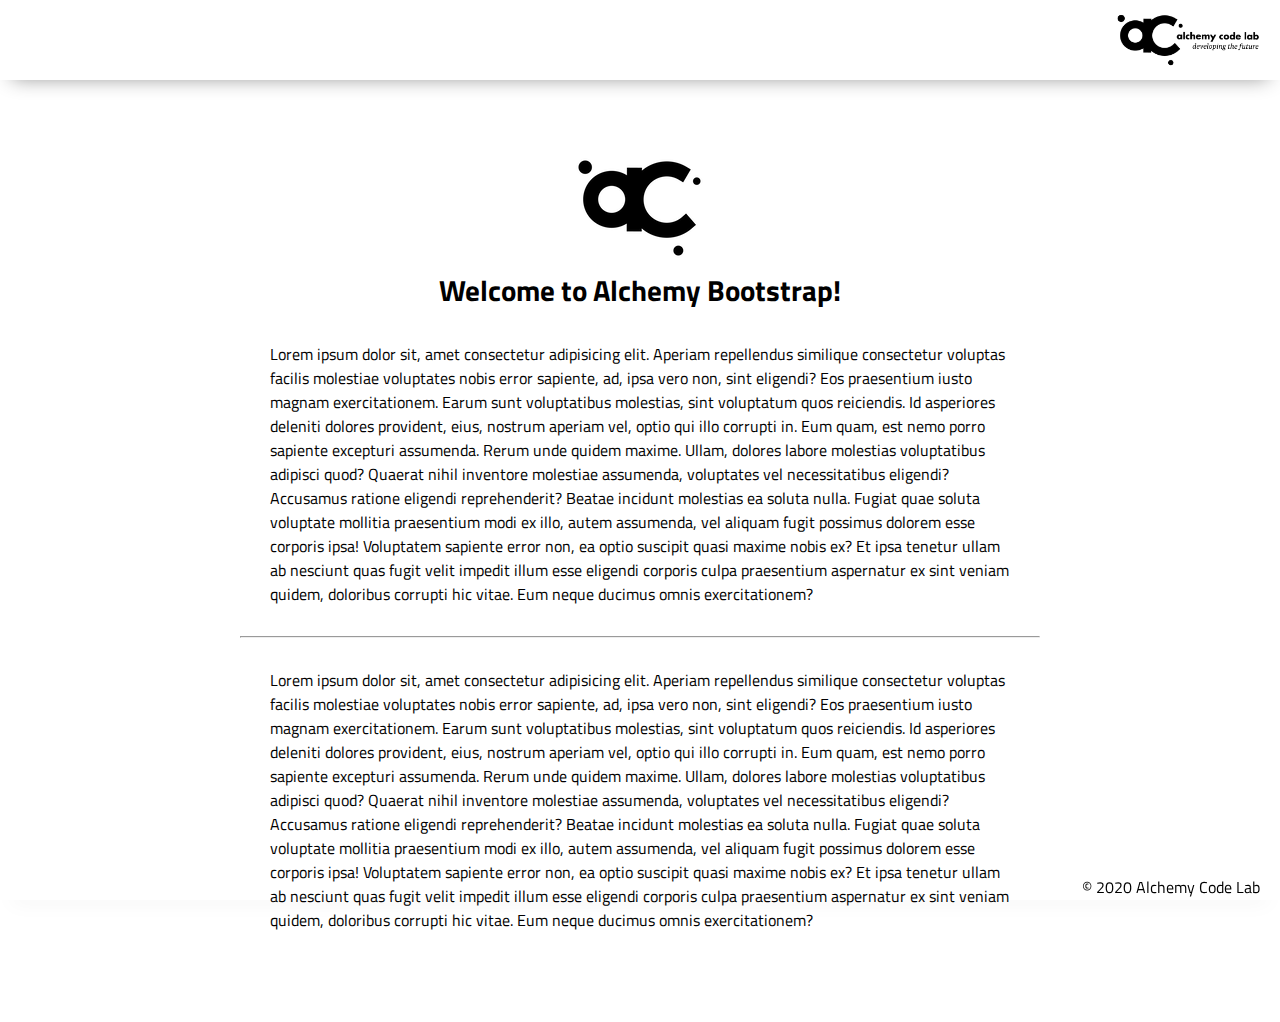
==== index.html @ eac63830 "Initial commit" ====
<!DOCTYPE html>
<html lang="en">

<head>
    <meta charset="UTF-8">
    <meta name="viewport" content="width=device-width, initial-scale=1.0">
    <meta http-equiv="X-UA-Compatible" content="ie=edge">
    <link href="https://fonts.googleapis.com/css2?family=Titillium+Web:wght@300&display=swap" rel="stylesheet">
    <link rel="stylesheet" href="styles/reset.css">
    <link rel="stylesheet" href="styles/style.css">
    <link rel="stylesheet" href="styles/home.css">
    <title>Document</title>
</head>

<body>
    <header>
        <div class="gutter-right logo">
            <img src="assets/big-logo.png"/>
        </div>
    </header>
    <main>
        <section class="main-section">
            <img class="main-logo" src="assets/alchemy-logo.png"/>
            <h2>
                Welcome to Alchemy Bootstrap!
            </h2>

            <content>
            <p>
                Lorem ipsum dolor sit, amet consectetur adipisicing elit. Aperiam repellendus similique consectetur voluptas facilis molestiae voluptates nobis error sapiente, ad, ipsa vero non, sint eligendi? Eos praesentium iusto magnam exercitationem.
                Earum sunt voluptatibus molestias, sint voluptatum quos reiciendis. Id asperiores deleniti dolores provident, eius, nostrum aperiam vel, optio qui illo corrupti in. Eum quam, est nemo porro sapiente excepturi assumenda.
                Rerum unde quidem maxime. Ullam, dolores labore molestias voluptatibus adipisci quod? Quaerat nihil inventore molestiae assumenda, voluptates vel necessitatibus eligendi? Accusamus ratione eligendi reprehenderit? Beatae incidunt molestias ea soluta nulla.
                Fugiat quae soluta voluptate mollitia praesentium modi ex illo, autem assumenda, vel aliquam fugit possimus dolorem esse corporis ipsa! Voluptatem sapiente error non, ea optio suscipit quasi maxime nobis ex?
                Et ipsa tenetur ullam ab nesciunt quas fugit velit impedit illum esse eligendi corporis culpa praesentium aspernatur ex sint veniam quidem, doloribus corrupti hic vitae. Eum neque ducimus omnis exercitationem?
            </p>
            <hr />
            <p>
                Lorem ipsum dolor sit, amet consectetur adipisicing elit. Aperiam repellendus similique consectetur voluptas facilis molestiae voluptates nobis error sapiente, ad, ipsa vero non, sint eligendi? Eos praesentium iusto magnam exercitationem.
                Earum sunt voluptatibus molestias, sint voluptatum quos reiciendis. Id asperiores deleniti dolores provident, eius, nostrum aperiam vel, optio qui illo corrupti in. Eum quam, est nemo porro sapiente excepturi assumenda.
                Rerum unde quidem maxime. Ullam, dolores labore molestias voluptatibus adipisci quod? Quaerat nihil inventore molestiae assumenda, voluptates vel necessitatibus eligendi? Accusamus ratione eligendi reprehenderit? Beatae incidunt molestias ea soluta nulla.
                Fugiat quae soluta voluptate mollitia praesentium modi ex illo, autem assumenda, vel aliquam fugit possimus dolorem esse corporis ipsa! Voluptatem sapiente error non, ea optio suscipit quasi maxime nobis ex?
                Et ipsa tenetur ullam ab nesciunt quas fugit velit impedit illum esse eligendi corporis culpa praesentium aspernatur ex sint veniam quidem, doloribus corrupti hic vitae. Eum neque ducimus omnis exercitationem?
            </p>

        </section>
    </main>
    <footer>
        <div class="copy gutter-right">&copy; 2020 Alchemy Code Lab</div>
    </footer>

    <script type="module" src="app.js"></script>
</body>

</html>
---- styles/style.css ----
body {
    /* https://coolors.co/generate and click export -> scss to get the colors to copy and paste below*/
    /* --color1: hsla(349, 69%, 76%, 1);
    --color2: hsla(207, 67%, 44%, 1);
    --color3: hsla(200, 61%, 56%, 1);
    --color4: hsla(187, 41%, 94%, 1);
    --color5: hsla(170, 28%, 95%, 1); */
/* 
    /* --color1: hsla(45, 86%, 83%, 1);
    --color2: hsla(135, 65%, 98%, 1);
    --color3: hsla(315, 37%, 86%, 1);
    --color4: hsla(45, 73%, 98%, 1);
    --color5: hsla(224, 40%, 79%, 1); */
    
    --header-height: 80px;
    --shadow: 0px 10px 20px -12px rgba(0,0,0,0.45);
    --gutter: 30px;
    --footer-height: 25px;
    
    font-family: 'Titillium Web', sans-serif;
    background-color: var(--color2);
}

main {
    display: flex;
    flex-direction: column;
    justify-content: center;
    align-items: center;
    margin-bottom: calc(var(--footer-height));
}

section {
    background-color: var(--color5);
    width: 1000px;
    max-width: 80%;
    display: flex;
    flex-direction: column;
    justify-content: center;
    align-items: center;
    padding-top: var(--gutter);
    padding-bottom: var(--gutter);
    margin-top: var(--gutter);
    margin-bottom: var(--gutter);
    border: solid 2px var(--color1);
}

header {
    display: flex;
    justify-content: flex-end;
    background-color: var(--color3);
    height: var(--header-height);
    box-shadow: var(--shadow);
}

footer {
    display: flex;
    justify-content: flex-end;
    background-color: var(--color3);
    box-shadow: var(--shadow);
}


h2 {
    font-size: 1.8rem;
    font-weight: bold;
}

.gutter-right {
    margin-right: 20px;
}

.main-logo {
    animation: pulse 5s infinite ease-in-out;
}

header img {
    height: var(--header-height);
}



content {
    width: 80%;
}

p {
    margin: var(--gutter);
}
  
footer {
    position: fixed;
    width: 100%;
    bottom: 0;
    height: var(--footer-height);
    display: flex;
    justify-content: flex-end;
    background-color: var(--color3);
    box-shadow: var(--shadow);
}
  
  @keyframes pulse {
    20% {
      transform: rotate3d(-10, -10, -10, 50deg) scale(1.2);
    }

    40% {
        transform: rotate3d(10, 10, -10, 50deg) scale(1);
    }

    60% {
        transform: rotate3d(-10, 10, 10, 50deg) scale(1.2);
      }

    80% {
        transform: rotate3d(10, 10, 10, 50deg) scale(1);
    }

  }
---- styles/home.css ----
/* add home page styles here */
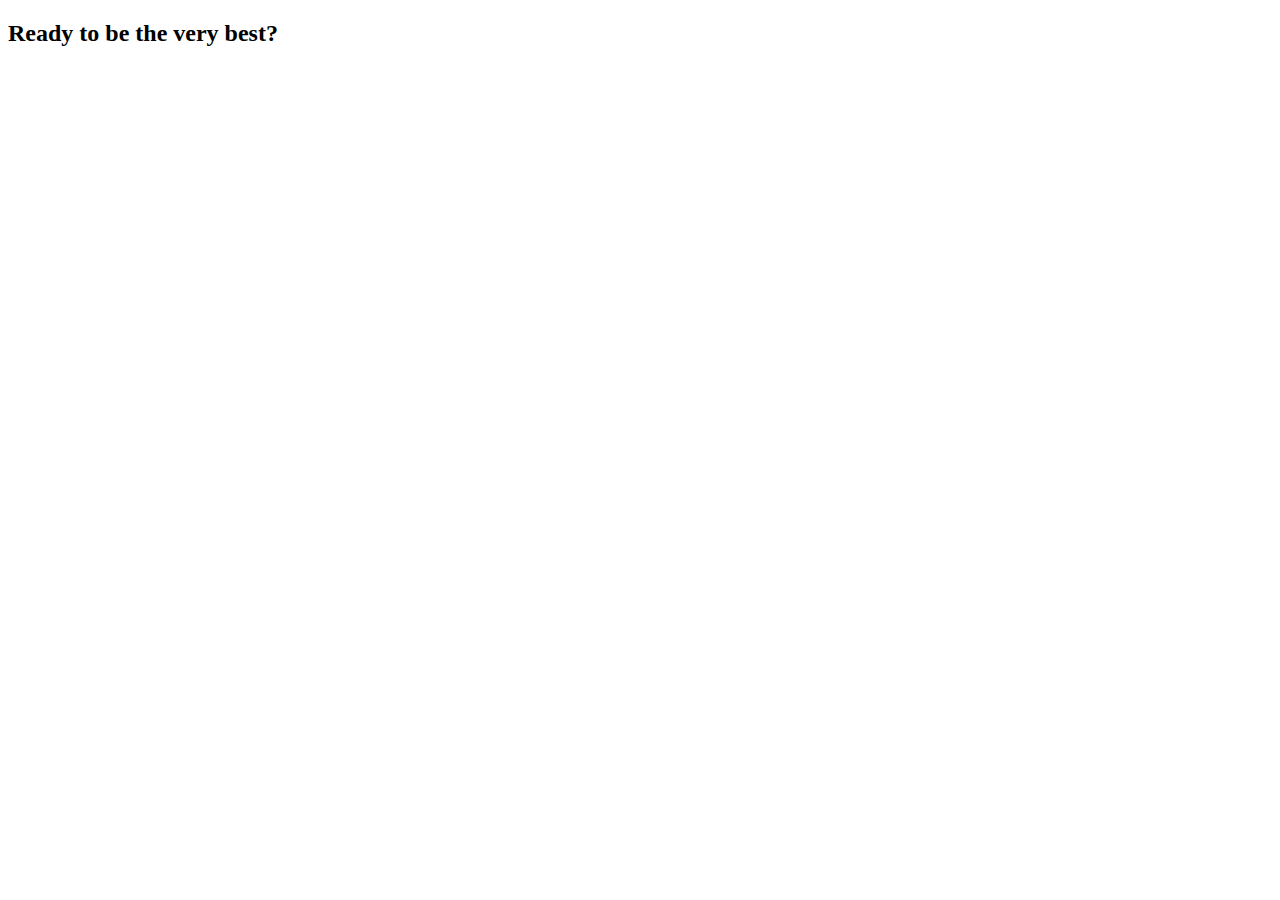
==== commit 609c3946: "create html skeleton, remove default stylings" ====
--- a/index.html
+++ b/index.html
@@ -5,47 +5,27 @@
     <meta charset="UTF-8">
     <meta name="viewport" content="width=device-width, initial-scale=1.0">
     <meta http-equiv="X-UA-Compatible" content="ie=edge">
-    <link href="https://fonts.googleapis.com/css2?family=Titillium+Web:wght@300&display=swap" rel="stylesheet">
-    <link rel="stylesheet" href="styles/reset.css">
     <link rel="stylesheet" href="styles/style.css">
-    <link rel="stylesheet" href="styles/home.css">
-    <title>Document</title>
+    <title>Poke Catcher!</title>
 </head>
 
 <body>
     <header>
-        <div class="gutter-right logo">
-            <img src="assets/big-logo.png"/>
-        </div>
+        
     </header>
     <main>
         <section class="main-section">
-            <img class="main-logo" src="assets/alchemy-logo.png"/>
+           
             <h2>
-                Welcome to Alchemy Bootstrap!
+                Ready to be the very best?
             </h2>
 
-            <content>
-            <p>
-                Lorem ipsum dolor sit, amet consectetur adipisicing elit. Aperiam repellendus similique consectetur voluptas facilis molestiae voluptates nobis error sapiente, ad, ipsa vero non, sint eligendi? Eos praesentium iusto magnam exercitationem.
-                Earum sunt voluptatibus molestias, sint voluptatum quos reiciendis. Id asperiores deleniti dolores provident, eius, nostrum aperiam vel, optio qui illo corrupti in. Eum quam, est nemo porro sapiente excepturi assumenda.
-                Rerum unde quidem maxime. Ullam, dolores labore molestias voluptatibus adipisci quod? Quaerat nihil inventore molestiae assumenda, voluptates vel necessitatibus eligendi? Accusamus ratione eligendi reprehenderit? Beatae incidunt molestias ea soluta nulla.
-                Fugiat quae soluta voluptate mollitia praesentium modi ex illo, autem assumenda, vel aliquam fugit possimus dolorem esse corporis ipsa! Voluptatem sapiente error non, ea optio suscipit quasi maxime nobis ex?
-                Et ipsa tenetur ullam ab nesciunt quas fugit velit impedit illum esse eligendi corporis culpa praesentium aspernatur ex sint veniam quidem, doloribus corrupti hic vitae. Eum neque ducimus omnis exercitationem?
-            </p>
-            <hr />
-            <p>
-                Lorem ipsum dolor sit, amet consectetur adipisicing elit. Aperiam repellendus similique consectetur voluptas facilis molestiae voluptates nobis error sapiente, ad, ipsa vero non, sint eligendi? Eos praesentium iusto magnam exercitationem.
-                Earum sunt voluptatibus molestias, sint voluptatum quos reiciendis. Id asperiores deleniti dolores provident, eius, nostrum aperiam vel, optio qui illo corrupti in. Eum quam, est nemo porro sapiente excepturi assumenda.
-                Rerum unde quidem maxime. Ullam, dolores labore molestias voluptatibus adipisci quod? Quaerat nihil inventore molestiae assumenda, voluptates vel necessitatibus eligendi? Accusamus ratione eligendi reprehenderit? Beatae incidunt molestias ea soluta nulla.
-                Fugiat quae soluta voluptate mollitia praesentium modi ex illo, autem assumenda, vel aliquam fugit possimus dolorem esse corporis ipsa! Voluptatem sapiente error non, ea optio suscipit quasi maxime nobis ex?
-                Et ipsa tenetur ullam ab nesciunt quas fugit velit impedit illum esse eligendi corporis culpa praesentium aspernatur ex sint veniam quidem, doloribus corrupti hic vitae. Eum neque ducimus omnis exercitationem?
-            </p>
+            <div id = "pokemon-container"></div>
 
         </section>
     </main>
     <footer>
-        <div class="copy gutter-right">&copy; 2020 Alchemy Code Lab</div>
+       
     </footer>
 
     <script type="module" src="app.js"></script>
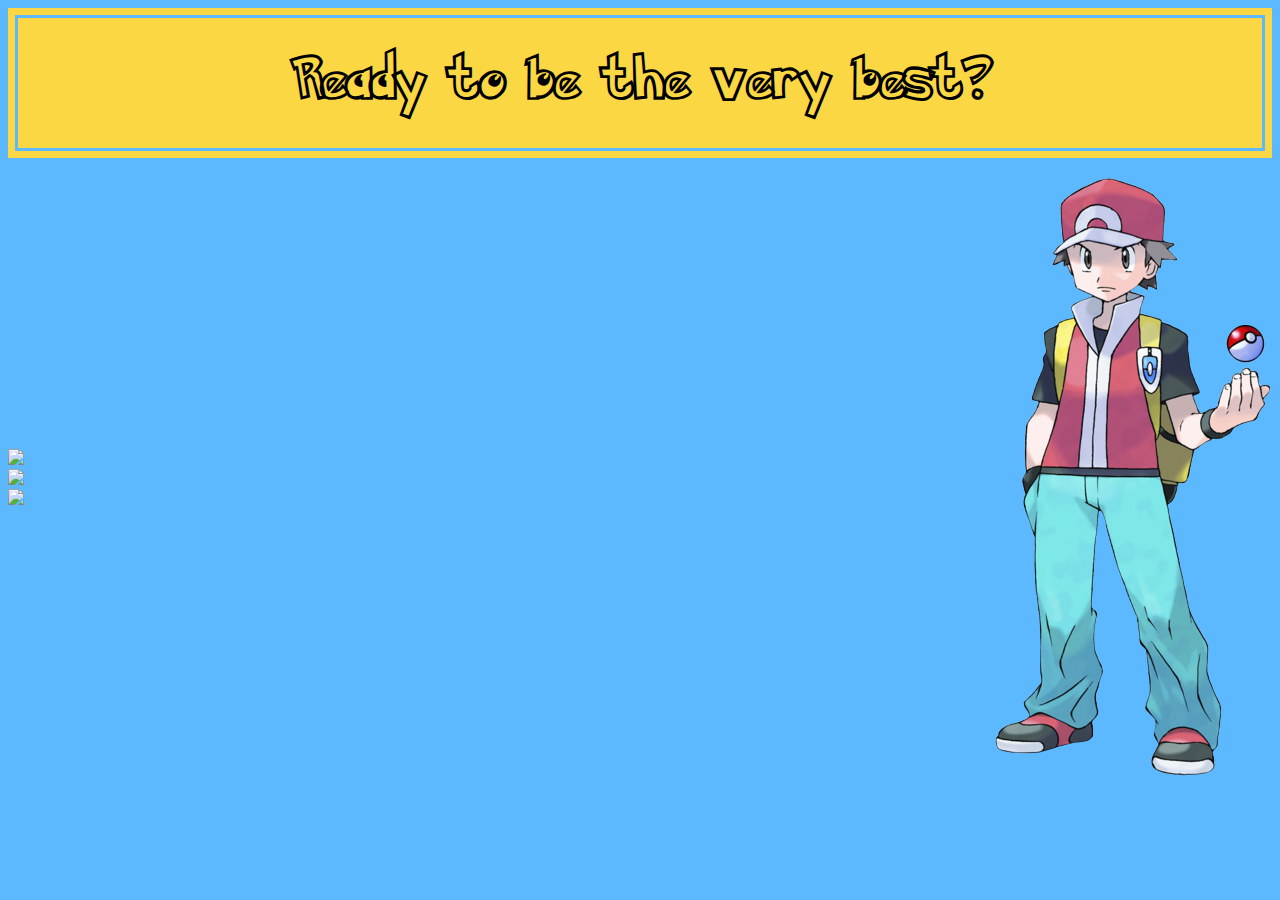
==== commit 20811b6b: "add styling" ====
--- a/index.html
+++ b/index.html
@@ -5,22 +5,27 @@
     <meta charset="UTF-8">
     <meta name="viewport" content="width=device-width, initial-scale=1.0">
     <meta http-equiv="X-UA-Compatible" content="ie=edge">
-    <link rel="stylesheet" href="styles/style.css">
+    <link rel="stylesheet" href="./styles/style.css">
     <title>Poke Catcher!</title>
 </head>
 
 <body>
     <header>
-        
+        <h2>
+            Ready to be the very best?
+        </h2>
+
     </header>
     <main>
         <section class="main-section">
            
-            <h2>
-                Ready to be the very best?
-            </h2>
+            <div id = "pokemon-container">
 
-            <div id = "pokemon-container"></div>
+            </div>
+
+            <div class = "trainer-container">
+                <img src="./assets/trainer.png" alt="">
+            </div>
 
         </section>
     </main>
--- a/styles/style.css
+++ b/styles/style.css
@@ -0,0 +1,53 @@
+html {
+    background-color: #5db9ff;
+    margin: 0;
+
+}
+header {
+    width: 100%;
+    height: 150px;
+    background-color: #fbd743;
+    margin-bottom: 20px;
+    font-family: "Pokemon", cursive;
+    font-size: 2em;
+    text-align: center;
+    display: flex;
+    justify-content: center;
+    align-items: center;
+    outline: #5db9ff 3px solid;
+    outline-offset: -10px;
+}
+
+header button {
+    margin: 40px;
+    align-self: flex-end;
+    align-content: center;
+}
+
+.main-section {
+    display: flex;
+    align-items: center;
+    justify-content: space-between;
+    flex-wrap:wrap;
+}
+
+#pokemon-container div :hover {
+    transform: scale(1.5);
+    transform: rotate(7deg);
+    cursor: url('../assets/pokeball.png'), auto;
+
+}
+
+#pokemon-container div :active {
+    transform: scale(0.5);
+}
+
+#pokemon-container div img {
+    width: 200px;
+    transition: .2s ease-in-out;
+}
+
+@font-face {
+    font-family: "Pokemon";
+    src: url('../assets/Pokemon\ Hollow.ttf')
+}
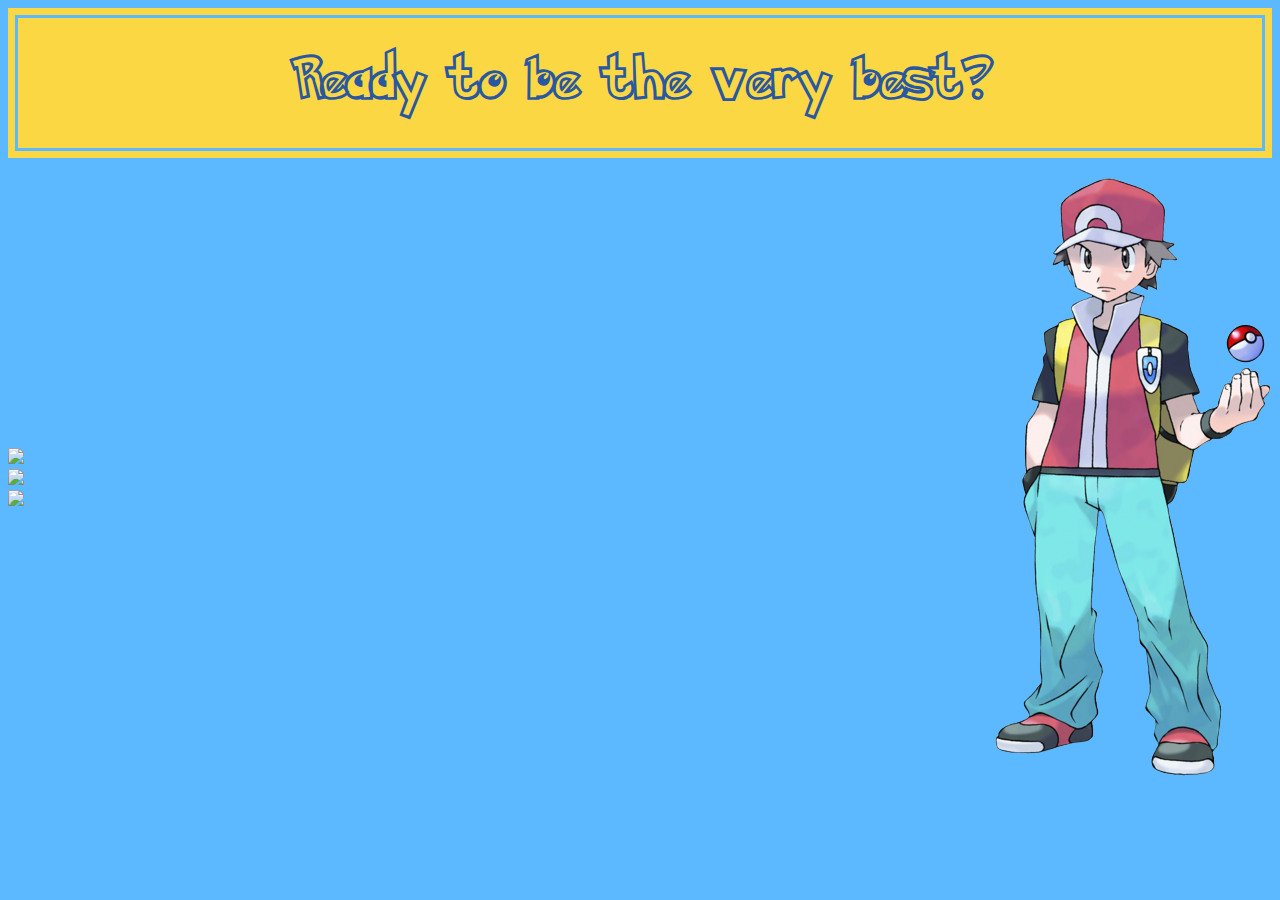
==== commit a204a7fc: "fix results page div styling" ====
--- a/index.html
+++ b/index.html
@@ -5,6 +5,8 @@
     <meta charset="UTF-8">
     <meta name="viewport" content="width=device-width, initial-scale=1.0">
     <meta http-equiv="X-UA-Compatible" content="ie=edge">
+    <link rel="preconnect" href="https://fonts.gstatic.com">
+    <link href="https://fonts.googleapis.com/css2?family=Exo&display=swap" rel="stylesheet">
     <link rel="stylesheet" href="./styles/style.css">
     <title>Poke Catcher!</title>
 </head>
--- a/styles/style.css
+++ b/styles/style.css
@@ -1,6 +1,8 @@
 html {
     background-color: #5db9ff;
+    font-family: 'Exo', sans-serif;
     margin: 0;
+
 
 }
 header {
@@ -10,6 +12,7 @@
     margin-bottom: 20px;
     font-family: "Pokemon", cursive;
     font-size: 2em;
+    color: #2958a0;
     text-align: center;
     display: flex;
     justify-content: center;
@@ -22,6 +25,8 @@
     margin: 40px;
     align-self: flex-end;
     align-content: center;
+    font-family: 'Exo', sans-serif;
+    background-color: #5db9ff;
 }
 
 .main-section {
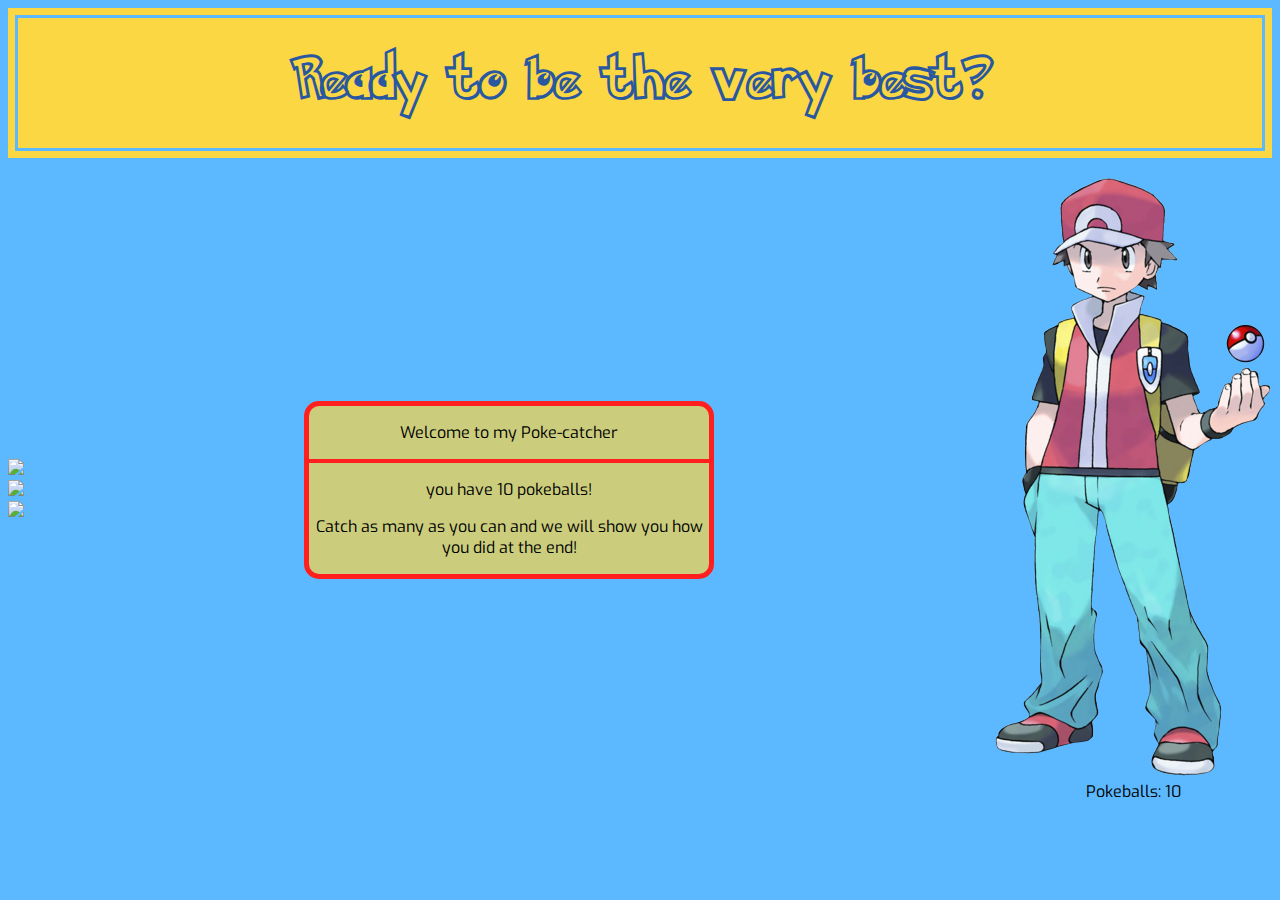
==== commit 525dfc09: "add styling and fading info box" ====
--- a/index.html
+++ b/index.html
@@ -24,12 +24,21 @@
             <div id = "pokemon-container">
 
             </div>
-
+            <div class = "intro-container" id = "intro">
+                <p>Welcome to my Poke-catcher</p>
+                <hr>
+                <p>you have 10 pokeballs!</p>
+                <p>Catch as many as you can and we will show you how you did at the end!</p>
+            </div>
             <div class = "trainer-container">
                 <img src="./assets/trainer.png" alt="">
+                <div class = "pokeball-count-container">
+                    Pokeballs:
+                    <span id = "round-count"></span>
+                </div>        
             </div>
-
         </section>
+        
     </main>
     <footer>
        
--- a/styles/style.css
+++ b/styles/style.css
@@ -35,7 +35,26 @@
     justify-content: space-between;
     flex-wrap:wrap;
 }
+.intro-container {
+    border: 5px solid #ff1f1f;
+    border-radius: 15px;
+    background-color: #fbd643b2;
+    transition: opacity 0.3s ease-in-out;
 
+}
+
+.fade {
+    opacity: 0;
+}
+
+.intro-container p {
+    max-width: 400px;
+    text-align: center;
+    
+}
+hr {
+    border: 2px solid #ff1f1f;
+}
 #pokemon-container div :hover {
     transform: scale(1.5);
     transform: rotate(7deg);
@@ -56,3 +75,7 @@
     font-family: "Pokemon";
     src: url('../assets/Pokemon\ Hollow.ttf')
 }
+.pokeball-count-container{
+    width: 100%;
+    text-align: center;
+}
